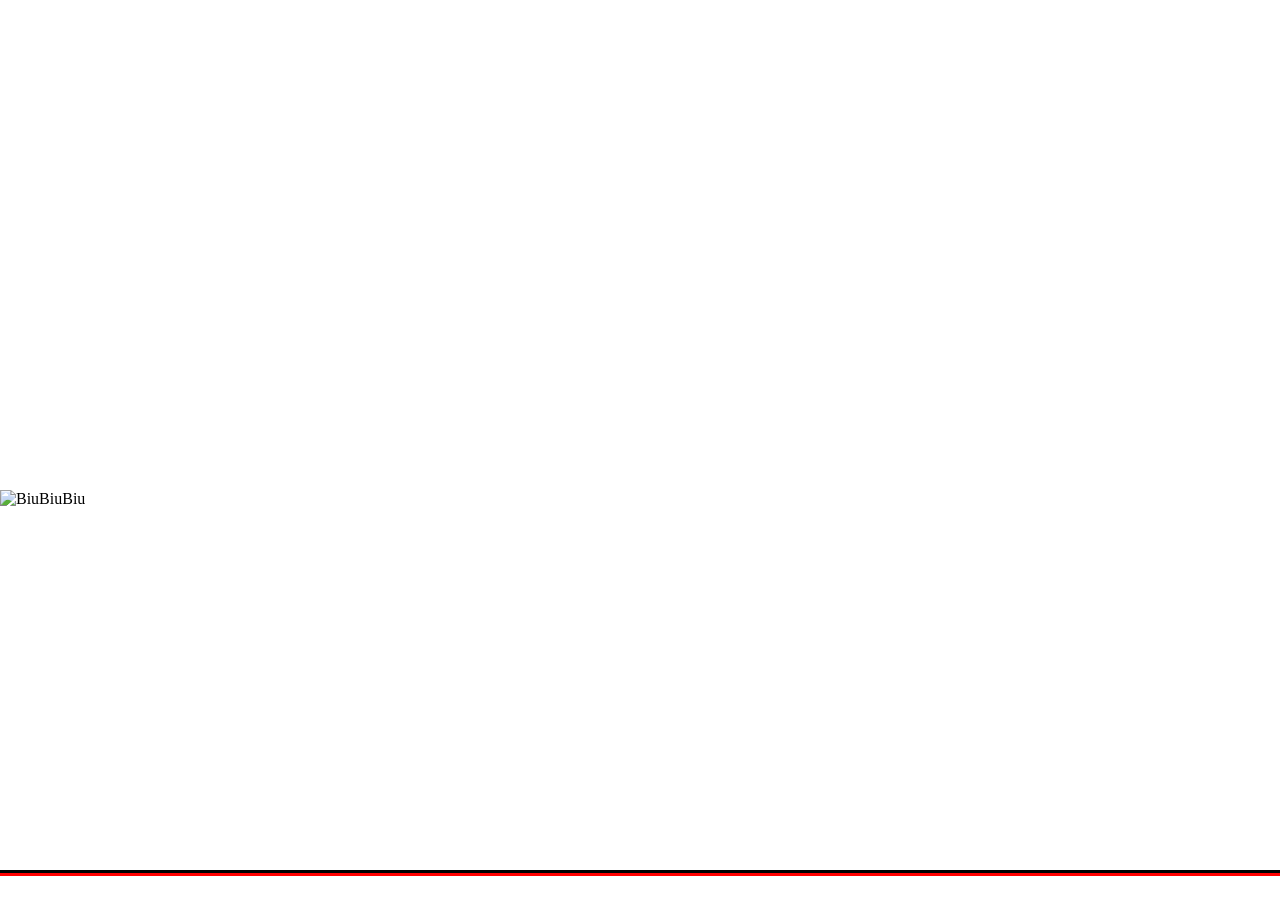
==== index.html @ 79f18e50 "Add initial HTML structure for Huseyn Projects" ====
<!DOCTYPE html>
<html lang="en">
<head>
    <meta charset="UTF-8">
    <title>Huseyn Projects</title>
    <meta name="language" content="en-US">
    <meta name="title" content="Surpriz No1">
    <meta name="description" content="Təhmaz Xəlilov tərəfindən hazırlanıb">
    <link rel="icon" type="image/x-icon" href="https://cdn.jsdelivr.net/gh/sun0225SUN/photos/img/20210715233345.png">
    <link rel="stylesheet" href="css/love.css">
</head>

<body>

    <audio autoplay="autoplay" loop="loop" id="audios" preload="auto">
        <source src="MP3/1.mp3" />
    </audio>

    <div class="container" onselectstart="return false;" unselectable="on" style="-moz-user-select:none;">

        <div class="body_left">
            <img src="images/biubiubiu.gif" alt="BiuBiuBiu" ondragstart='return false;'>
        </div>

        <div class="body_center love">
            <div class="block">
                <div class="div1"></div>
                <div class="div2"></div>
                <div class="div3"></div>
                <div class="div4"></div>
            </div>
        </div>
    </div>

    <div class="footer">
        <div class="border">
            <div class="border-top"></div>
            <div class="border-bottom"></div>
        </div>
    </div>

    <script type="text/javascript" src="js/love.js"></script>

</body>
</html>
---- css/love.css ----
* {
    margin: 0;
    padding: 0;
    border: 0;
}
.icon-love {
    width: 400px;
}
html, body {
    width: 100%;
    height: 100%;
}

body {
    overflow: hidden; 
}

.container {
    width: 100%;
    height: 100%;
    position: relative;
}

/*---------------------- body_left -------------------------*/
.body_left {
    width: 300px;
    height: 300px;
    left: 0;
    bottom: 110px;
    position: absolute;
    z-index: 98;

}

/*---------------------- body_left -------------------------*/

/*---------------------- body_center -------------------------*/
.container .love {
    width: 520px; /* 13 * 40 */
    height: 440px; /* 11 * 40 */
    left: 50%;
    top: 50%;
    position: absolute;
    margin: -260px 0 0 -220px;
    /*background-color: gray;*/
}

.love .block {
    right: 0;
    position: absolute;
    visibility: hidden;
    background-color: yellow;
}

.love .block div {
    width: 40px;
    height: 40px;
    position: absolute;
    background: url("../images/heart.png") no-repeat;
    background-size: contain;
    /*background-color: #c40908;*/
    /*border: 1px solid silver;*/
    box-sizing: border-box;
}


/*---------------------- body_center -------------------------*/

/*---------------------- footer -------------------------*/
@keyframes border {
    0% {
        width: 0;
    }
    5% {
        width: 5%;
    }
    10% {
        width: 10%;
    }
    15% {
        width: 15%;
    }
    20% {
        width: 20%;
    }
    25% {
        width: 25%;
    }
    30% {
        width: 30%;
    }
    35% {
        width: 35%;
    }
    40% {
        width: 40%;
    }
    45% {
        width: 45%;
    }
    50% {
        width: 50%;
    }
    55% {
        width: 55%;
    }
    60% {
        width: 60%;
    }
    65% {
        width: 65%;
    }
    70% {
        width: 70%;
    }
    75% {
        width: 75%;
    }
    80% {
        width: 80%;
    }
    85% {
        width: 85%;
    }
    90% {
        width: 90%;
    }
    95% {
        width: 95%;
    }
    100% {
        width: 100%;
    }

}
.footer {
    bottom: 30px;
    position: relative;
    z-index: 99;
}
.footer .border .border-top {
    /*width: 0;*/
    /*display: inline-block;*/
    border-top: 3px solid black;
    transform-origin: left center;
    -webkit-animation: border 312 linear;
    -o-animation: border 12s linear;
    animation: border 12s linear;
    animation-fill-mode : both;
    /*border-bottom: none;*/
}

.footer .border .border-bottom {
    /*width: 0;*/
    /*display: inline-block;*/
    float: right;
    border-top: 3px solid red;
    transform-origin: right center;
    -webkit-animation: border 7s linear 12s;
    -o-animation: border 7s linear 12s;
    animation: border 7s linear 12s;
    animation-fill-mode : both;
    /*border-bottom: none;*/
}

.footer .copyright {
    width: 100%;
    height: 30px;
    position: absolute;
    bottom: -30px;
    text-align: center;
    /*background-color: gray;*/

}

.copyright div {
    width: 30%;
    line-height: 30px;
    display: inline-block;
}

.copyright div span {
    color: dimgray;
}

/*---------------------- footer -------------------------*/
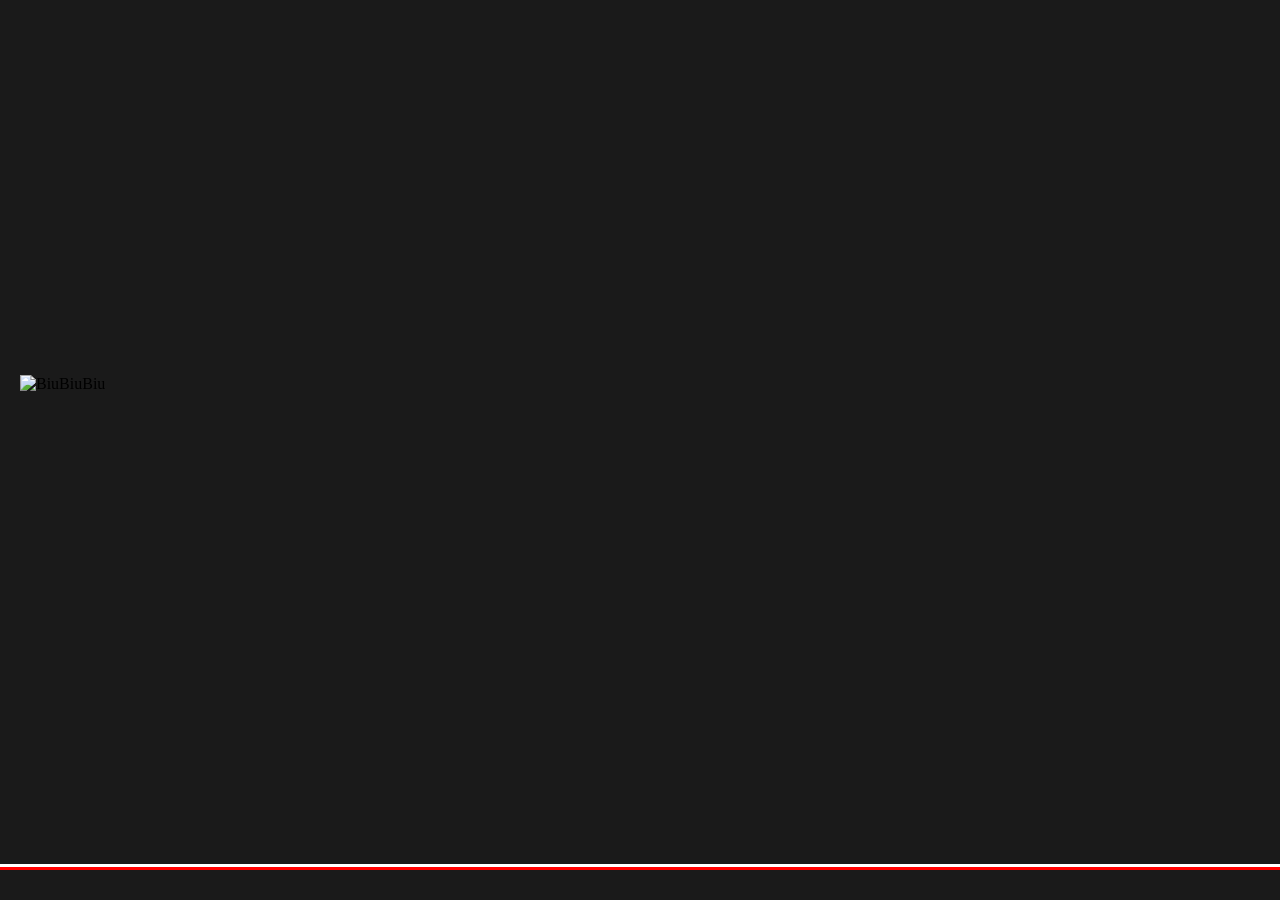
==== commit a68e0419: "Update index.html" ====
--- a/index.html
+++ b/index.html
@@ -1,11 +1,11 @@
 <!DOCTYPE html>
-<html lang="en">
+<html lang="az">
 <head>
     <meta charset="UTF-8">
-    <title>Huseyn Projects</title>
-    <meta name="language" content="en-US">
+    <title>Sürpriz No1</title>
+    <meta name="language" content="az">
     <meta name="title" content="Surpriz No1">
-    <meta name="description" content="Təhmaz Xəlilov tərəfindən hazırlanıb">
+    <meta name="description" content="">
     <link rel="icon" type="image/x-icon" href="https://cdn.jsdelivr.net/gh/sun0225SUN/photos/img/20210715233345.png">
     <link rel="stylesheet" href="css/love.css">
 </head>
@@ -38,8 +38,12 @@
             <div class="border-bottom"></div>
         </div>
     </div>
+    
+    <div class="typing-container">
+        <p class="typing-text"></p>
+    </div>
 
     <script type="text/javascript" src="js/love.js"></script>
 
 </body>
-</html>
+</html>
--- a/css/love.css
+++ b/css/love.css
@@ -3,15 +3,12 @@
     padding: 0;
     border: 0;
 }
-.icon-love {
-    width: 400px;
-}
+
 html, body {
     width: 100%;
     height: 100%;
-}
-
-body {
+    /* Arxa fonu tünd etdim ki, ağ yazı və ürəklər yaxşı görünsün */
+    background-color: #1a1a1a; 
     overflow: hidden; 
 }
 
@@ -21,167 +18,91 @@
     position: relative;
 }
 
-/*---------------------- body_left -------------------------*/
+/*---------------------- body_left (Personaj) -------------------------*/
 .body_left {
     width: 300px;
     height: 300px;
-    left: 0;
-    bottom: 110px;
+    left: 20px; /* Biraz kənardan boşluq */
+    /* *** Redaktə olunub: Personaj yuxarı qaldırıldı *** */
+    bottom: 25%; /* Ekranın aşağısından 25% yuxarı. Bu, barmağı ürəyə tuşlayır */
     position: absolute;
     z-index: 98;
-
 }
 
-/*---------------------- body_left -------------------------*/
+.body_left img {
+    width: 100%;
+    height: auto;
+}
 
-/*---------------------- body_center -------------------------*/
+/*---------------------- body_center (Mərkəzi Ürək və Yazı) -------------------------*/
 .container .love {
     width: 520px; /* 13 * 40 */
     height: 440px; /* 11 * 40 */
     left: 50%;
     top: 50%;
     position: absolute;
-    margin: -260px 0 0 -220px;
-    /*background-color: gray;*/
+    /* Mərkəzləşdirmə üçün */
+    transform: translate(-50%, -50%);
+    /* background-color: gray; */
+    z-index: 100;
 }
 
 .love .block {
-    right: 0;
+    left: 50%;
+    top: 50%;
     position: absolute;
     visibility: hidden;
-    background-color: yellow;
+    /* background-color: yellow; */
+    transform: translate(-50%, -50%);
 }
 
 .love .block div {
     width: 40px;
     height: 40px;
     position: absolute;
+    /* Şəkil yolu düzgün olmalıdır: ../images/heart.png */
     background: url("../images/heart.png") no-repeat;
     background-size: contain;
-    /*background-color: #c40908;*/
-    /*border: 1px solid silver;*/
     box-sizing: border-box;
 }
 
+/* *** Redaktə olunub: "Səni çox sevirəm" yazısının üslubu *** */
+.love-text {
+    position: absolute;
+    bottom: -100px; /* Ürəyin aşağısında boşluq */
+    width: 100%;
+    text-align: center;
+    color: white;
+    font-size: 40px;
+    font-family: 'Segoe UI', Tahoma, Geneva, Verdana, sans-serif;
+    font-weight: bold;
+    text-shadow: 0 0 10px rgba(255, 0, 0, 0.7); /* Qırmızı parıltı effekti */
+    z-index: 101;
+}
 
-/*---------------------- body_center -------------------------*/
+/*---------------------- footer (Alt xəttlər) -------------------------*/
+@keyframes border {
+    0% { width: 0; }
+    100% { width: 100%; }
+}
 
-/*---------------------- footer -------------------------*/
-@keyframes border {
-    0% {
-        width: 0;
-    }
-    5% {
-        width: 5%;
-    }
-    10% {
-        width: 10%;
-    }
-    15% {
-        width: 15%;
-    }
-    20% {
-        width: 20%;
-    }
-    25% {
-        width: 25%;
-    }
-    30% {
-        width: 30%;
-    }
-    35% {
-        width: 35%;
-    }
-    40% {
-        width: 40%;
-    }
-    45% {
-        width: 45%;
-    }
-    50% {
-        width: 50%;
-    }
-    55% {
-        width: 55%;
-    }
-    60% {
-        width: 60%;
-    }
-    65% {
-        width: 65%;
-    }
-    70% {
-        width: 70%;
-    }
-    75% {
-        width: 75%;
-    }
-    80% {
-        width: 80%;
-    }
-    85% {
-        width: 85%;
-    }
-    90% {
-        width: 90%;
-    }
-    95% {
-        width: 95%;
-    }
-    100% {
-        width: 100%;
-    }
-
-}
 .footer {
     bottom: 30px;
-    position: relative;
+    width: 100%;
+    position: absolute;
     z-index: 99;
 }
+
 .footer .border .border-top {
-    /*width: 0;*/
-    /*display: inline-block;*/
-    border-top: 3px solid black;
+    border-top: 3px solid white;
     transform-origin: left center;
-    -webkit-animation: border 312 linear;
-    -o-animation: border 12s linear;
-    animation: border 12s linear;
-    animation-fill-mode : both;
-    /*border-bottom: none;*/
+    animation: border 12s linear forwards;
 }
 
 .footer .border .border-bottom {
-    /*width: 0;*/
-    /*display: inline-block;*/
     float: right;
     border-top: 3px solid red;
     transform-origin: right center;
-    -webkit-animation: border 7s linear 12s;
-    -o-animation: border 7s linear 12s;
-    animation: border 7s linear 12s;
-    animation-fill-mode : both;
-    /*border-bottom: none;*/
+    /* 12 saniyəlik giriş animasiyasından sonra başlayır */
+    animation: border 7s linear 12s forwards;
 }
-
-.footer .copyright {
-    width: 100%;
-    height: 30px;
-    position: absolute;
-    bottom: -30px;
-    text-align: center;
-    /*background-color: gray;*/
-
-}
-
-.copyright div {
-    width: 30%;
-    line-height: 30px;
-    display: inline-block;
-}
-
-.copyright div span {
-    color: dimgray;
-}
-
-/*---------------------- footer -------------------------*/
-
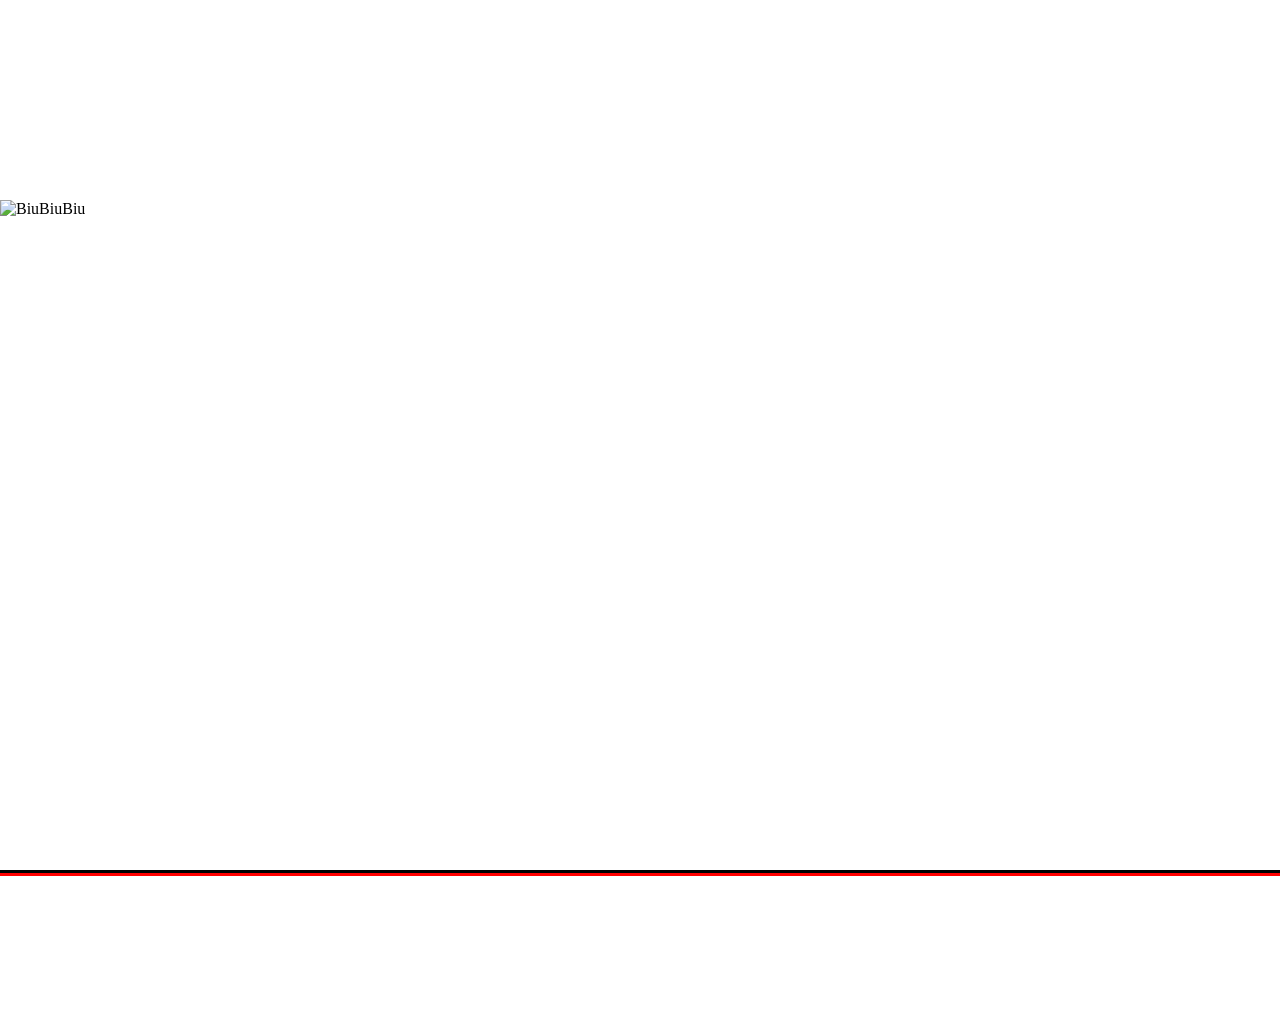
==== commit 3e4100c5: "Fix HTML head closing tag" ====
--- a/index.html
+++ b/index.html
@@ -2,13 +2,13 @@
 <html lang="az">
 <head>
     <meta charset="UTF-8">
-    <title>Sürpriz No1</title>
+    <title>Sürpriz No2</title>
     <meta name="language" content="az">
     <meta name="title" content="Surpriz No1">
     <meta name="description" content="">
     <link rel="icon" type="image/x-icon" href="https://cdn.jsdelivr.net/gh/sun0225SUN/photos/img/20210715233345.png">
     <link rel="stylesheet" href="css/love.css">
-</head>
+</head> 
 
 <body>
 
@@ -46,4 +46,4 @@
     <script type="text/javascript" src="js/love.js"></script>
 
 </body>
-</html>+</html>
--- a/css/love.css
+++ b/css/love.css
@@ -3,13 +3,17 @@
     padding: 0;
     border: 0;
 }
-
+.icon-love {
+    width: 400px;
+}
 html, body {
     width: 100%;
     height: 100%;
-    /* Arxa fonu tünd etdim ki, ağ yazı və ürəklər yaxşı görünsün */
-    background-color: #1a1a1a; 
+}
+
+body {
     overflow: hidden; 
+    background: white;
 }
 
 .container {
@@ -18,91 +22,233 @@
     position: relative;
 }
 
-/*---------------------- body_left (Personaj) -------------------------*/
+/*---------------------- body_left -------------------------*/
 .body_left {
     width: 300px;
     height: 300px;
-    left: 20px; /* Biraz kənardan boşluq */
-    /* *** Redaktə olunub: Personaj yuxarı qaldırıldı *** */
-    bottom: 25%; /* Ekranın aşağısından 25% yuxarı. Bu, barmağı ürəyə tuşlayır */
+    left: 0;
+    bottom: 400px;
     position: absolute;
     z-index: 98;
 }
 
 .body_left img {
-    width: 100%;
+    width: 120%;
     height: auto;
 }
 
-/*---------------------- body_center (Mərkəzi Ürək və Yazı) -------------------------*/
+/*---------------------- body_left -------------------------*/
+
+/*---------------------- body_center -------------------------*/
 .container .love {
     width: 520px; /* 13 * 40 */
     height: 440px; /* 11 * 40 */
     left: 50%;
     top: 50%;
     position: absolute;
-    /* Mərkəzləşdirmə üçün */
-    transform: translate(-50%, -50%);
-    /* background-color: gray; */
-    z-index: 100;
+    margin: -260px 0 0 -220px;
+    /*background-color: gray;*/
 }
 
 .love .block {
-    left: 50%;
-    top: 50%;
+    right: 0;
     position: absolute;
     visibility: hidden;
-    /* background-color: yellow; */
-    transform: translate(-50%, -50%);
+    background-color: yellow;
 }
 
 .love .block div {
     width: 40px;
     height: 40px;
     position: absolute;
-    /* Şəkil yolu düzgün olmalıdır: ../images/heart.png */
     background: url("../images/heart.png") no-repeat;
     background-size: contain;
+    /*background-color: #c40908;*/
+    /*border: 1px solid silver;*/
     box-sizing: border-box;
 }
 
-/* *** Redaktə olunub: "Səni çox sevirəm" yazısının üslubu *** */
-.love-text {
-    position: absolute;
-    bottom: -100px; /* Ürəyin aşağısında boşluq */
-    width: 100%;
-    text-align: center;
-    color: white;
-    font-size: 40px;
-    font-family: 'Segoe UI', Tahoma, Geneva, Verdana, sans-serif;
-    font-weight: bold;
-    text-shadow: 0 0 10px rgba(255, 0, 0, 0.7); /* Qırmızı parıltı effekti */
-    z-index: 101;
-}
-
-/*---------------------- footer (Alt xəttlər) -------------------------*/
+
+/*---------------------- body_center -------------------------*/
+
+/*---------------------- footer -------------------------*/
 @keyframes border {
-    0% { width: 0; }
-    100% { width: 100%; }
-}
-
+    0% {
+        width: 0;
+    }
+    5% {
+        width: 5%;
+    }
+    10% {
+        width: 10%;
+    }
+    15% {
+        width: 15%;
+    }
+    20% {
+        width: 20%;
+    }
+    25% {
+        width: 25%;
+    }
+    30% {
+        width: 30%;
+    }
+    35% {
+        width: 35%;
+    }
+    40% {
+        width: 40%;
+    }
+    45% {
+        width: 45%;
+    }
+    50% {
+        width: 50%;
+    }
+    55% {
+        width: 55%;
+    }
+    60% {
+        width: 60%;
+    }
+    65% {
+        width: 65%;
+    }
+    70% {
+        width: 70%;
+    }
+    75% {
+        width: 75%;
+    }
+    80% {
+        width: 80%;
+    }
+    85% {
+        width: 85%;
+    }
+    90% {
+        width: 90%;
+    }
+    95% {
+        width: 95%;
+    }
+    100% {
+        width: 100%;
+    }
+
+}
 .footer {
     bottom: 30px;
-    width: 100%;
-    position: absolute;
+    position: relative;
     z-index: 99;
 }
-
 .footer .border .border-top {
-    border-top: 3px solid white;
+    /*width: 0;*/
+    /*display: inline-block;*/
+    border-top: 3px solid black;
     transform-origin: left center;
-    animation: border 12s linear forwards;
+    -webkit-animation: border 312 linear;
+    -o-animation: border 12s linear;
+    animation: border 12s linear;
+    animation-fill-mode : both;
+    /*border-bottom: none;*/
 }
 
 .footer .border .border-bottom {
+    /*width: 0;*/
+    /*display: inline-block;*/
     float: right;
     border-top: 3px solid red;
     transform-origin: right center;
-    /* 12 saniyəlik giriş animasiyasından sonra başlayır */
-    animation: border 7s linear 12s forwards;
-}
+    -webkit-animation: border 7s linear 12s;
+    -o-animation: border 7s linear 12s;
+    animation: border 7s linear 12s;
+    animation-fill-mode : both;
+    /*border-bottom: none;*/
+}
+
+.footer .copyright {
+    width: 100%;
+    height: 30px;
+    position: absolute;
+    bottom: -30px;
+    text-align: center;
+    /*background-color: gray;*/
+
+}
+
+.copyright div {
+    width: 30%;
+    line-height: 30px;
+    display: inline-block;
+}
+
+.copyright div span {
+    color: dimgray;
+}
+
+/*---------------------- footer -------------------------*/
+
+/*---------------------- typing animation -------------------------*/
+.typing-container {
+    position: absolute;
+    left: 0;
+    right: 0;
+    text-align: center;
+    z-index: 100;
+    opacity: 0;
+    transition: opacity 0.5s ease;
+}
+
+/* Böyük ürəyin altında yazı - ürək yuxarı qalxdıqdan sonra mövqelənəcək */
+.typing-text {
+    display: inline-block;
+    font-size: 4.2rem;
+    font-family: 'Segoe UI', 'Tahoma', 'Geneva', 'Verdana', sans-serif;
+    font-weight: 600;
+    color: #c40908;
+    letter-spacing: 2px;
+    padding: 15px 30px;
+    white-space: nowrap;
+}
+
+.typing-text::after {
+    content: '|';
+    animation: blink 0.7s infinite;
+    color: #c40908;
+}
+
+@keyframes blink {
+    0%, 100% { opacity: 1; }
+    50% { opacity: 0; }
+}
+
+/* Responsive dizayn */
+@media (max-width: 768px) {
+    .typing-text {
+        font-size: 1.5rem;
+        padding: 10px 20px;
+        white-space: nowrap;
+    }
+    
+    .body_left {
+        bottom: 140px;
+        width: 220px;
+        height: 220px;
+    }
+}
+
+@media (max-width: 480px) {
+    .typing-text {
+        font-size: 1.2rem;
+        padding: 8px 16px;
+        white-space: nowrap;
+    }
+    
+    .body_left {
+        bottom: 120px;
+        width: 180px;
+        height: 180px;
+    }
+}
